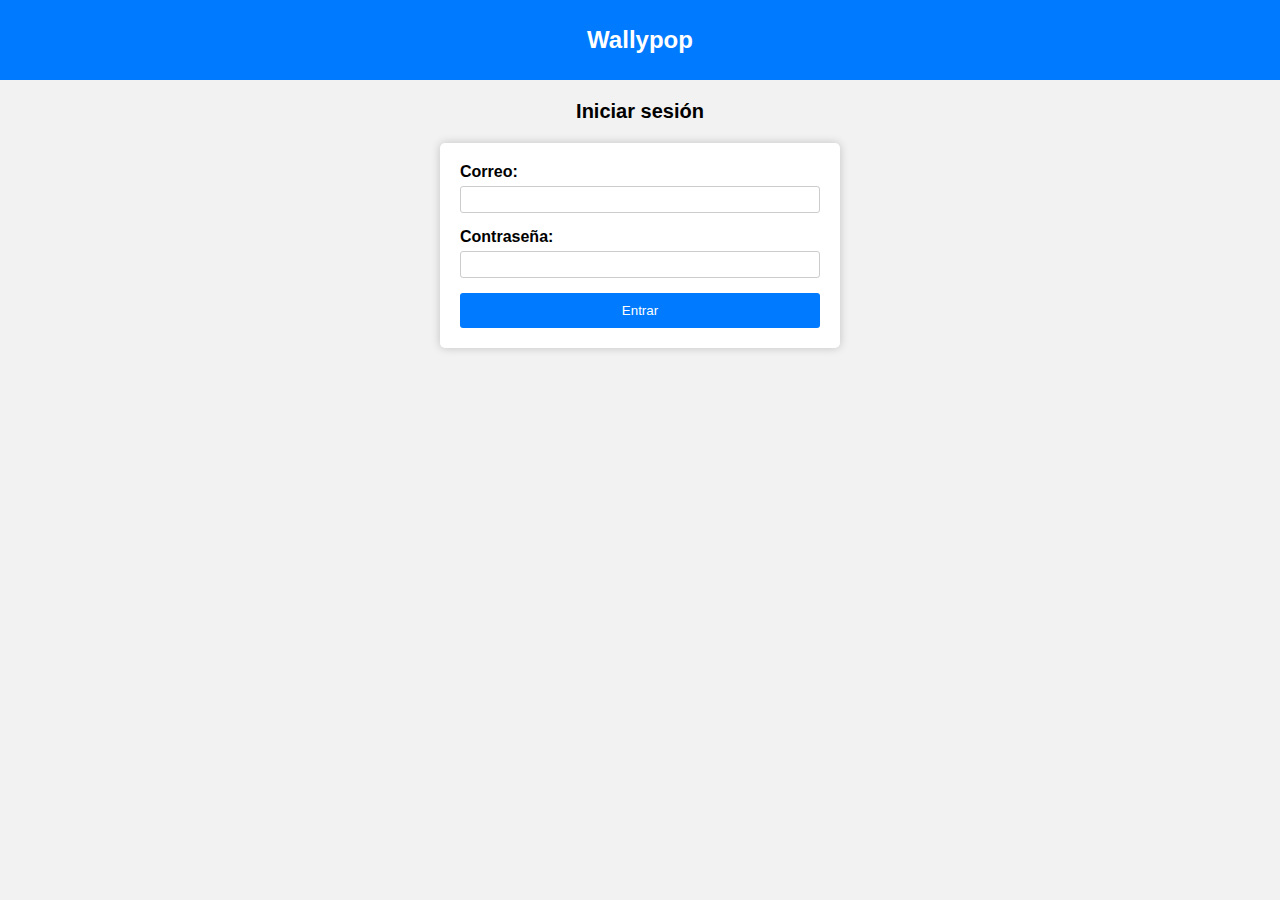
==== login.html @ fb2ea7a2 "Add login, and loader." ====
<!DOCTYPE html>
<html lang="es">
<head>
  <meta charset="UTF-8" />
  <meta name="viewport" content="width=device-width, initial-scale=1.0" />
  <link rel="stylesheet" href="./css/reset.css">
  <link rel="stylesheet" href="./css/notification.css" />
  <link rel="stylesheet" href="./css/form.css">
  <link rel="stylesheet" href="./css/loader.css">
  <title>Iniciar sesión</title>
</head>
<body>
  <header class="header">
    <h1 class="title">
      <a href="/">Wallypop</a>
    </h1>
  </header>
  <!-- Aqui cargamos las notificaciones -->
  <div id="notifications"></div>
  <!-- Aqui cargamos el loader -->
  <div id="loader"></div>
  <div class="container">
    <h2>Iniciar sesión</h2>
    <form id="login">
      <div class="form__email">
        <label for="email">Correo: </label>
        <input type="email" id="email" required name="email" />
      </div>
      <div>
        <label for="password">Contraseña: </label>
        <input type="password" id="password" required minlength="6" name="password" />
      </div>
      <button type="submit">Entrar</button>
    </form>
  </div>
  <script type="module" src="./login/index.js"></script>
</body>
</html>
---- css/notification.css ----
/* style notification succes or error */
.notification {
  color: #fff;
  font-weight: bold;
  border-radius: 8px;
  position: absolute;
  top: 10px;
  left: 40px;
  width: calc(100% - 80px);
  height: 40px;
  display: flex;
  align-items: center;
  justify-content: center;
}

.notification p {
  font-size: 2.4rem;
}

.notification.success {
  background-color: rgb(49, 211, 49);
}

.notification.error {
  background-color: rgb(240, 94, 94);
}
---- css/form.css ----
/* Estilos generales */
body {
  font-family: Arial, sans-serif;
  background-color: #f2f2f2;
  margin: 0;
  padding: 0;
}

/* Encabezado */
.header {
  width: 100%;
  height: 80px;
  text-align: center;
  background-color: #007bff;
  color: #fff;
  display: flex;
  align-items: center;
  justify-content: center;
  margin-bottom: 20px;
}

.title a {
  color: white;
  text-decoration: none;
  font-size: 2.4rem;
}

/* Formulario */
.container {
  display: flex;
  flex-direction: column;
  align-items: center;
  justify-content: center;
}

.container h2 {
  font-size: 2rem;
  margin-bottom: 20px;
}

.container form {
  background-color: #fff;
  box-shadow: 0px 0px 10px rgba(0, 0, 0, 0.2);
  border-radius: 5px;
  padding: 20px;
  width: 100%;
  max-width: 400px;
}

.container form div {
  margin-bottom: 15px;
}

label {
  font-weight: bold;
  font-size: 1.6rem;
}

input {
  width: 100%;
  padding: 5px;
  border: 1px solid #ccc;
  border-radius: 3px;
  margin-top: 5px;
}

button {
  width: 100%;
  padding: 10px;
  background-color: #007bff;
  color: #fff;
  border: none;
  border-radius: 3px;
  cursor: pointer;
}
---- css/loader.css ----
.lds-ellipsis {
  display: inline-block;
  position: relative;
  width: 80px;
  height: 80px;
}

/* Estilos del loader */
#loader.active {
  position: absolute;
  top: 0;
  left: 0;
  height: 100%;
  width: 100%;
  display: flex;
  align-items: center;
  justify-content: center;
  background-color: rgba(220, 220, 220, 0.1);
}

.lds-ellipsis div {
  position: absolute;
  top: 33px;
  width: 13px;
  height: 13px;
  border-radius: 50%;
  background: #007bff;
  animation-timing-function: cubic-bezier(0, 1, 1, 0);
}

.lds-ellipsis div:nth-child(1) {
  left: 8px;
  animation: lds-ellipsis1 0.6s infinite;
}

.lds-ellipsis div:nth-child(2) {
  left: 8px;
  animation: lds-ellipsis2 0.6s infinite;
}

.lds-ellipsis div:nth-child(3) {
  left: 32px;
  animation: lds-ellipsis2 0.6s infinite;
}

.lds-ellipsis div:nth-child(4) {
  left: 56px;
  animation: lds-ellipsis3 0.6s infinite;
}

@keyframes lds-ellipsis1 {
  0% {
    transform: scale(0);
  }

  100% {
    transform: scale(1);
  }
}

@keyframes lds-ellipsis3 {
  0% {
    transform: scale(1);
  }

  100% {
    transform: scale(0);
  }
}

@keyframes lds-ellipsis2 {
  0% {
    transform: translate(0, 0);
  }

  100% {
    transform: translate(24px, 0);
  }
}
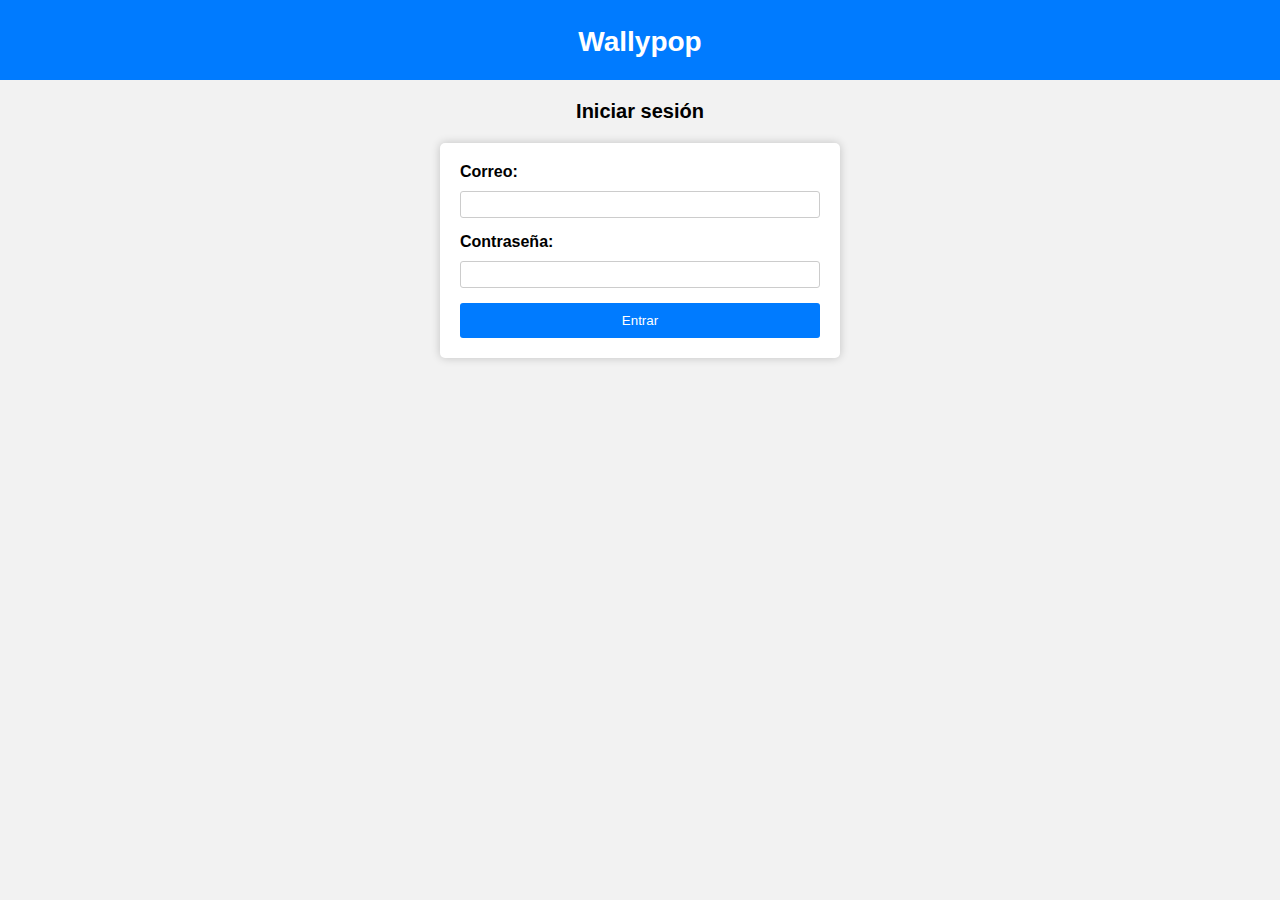
==== commit 0c82c4c6: "Add form creation producto." ====
--- a/login.html
+++ b/login.html
@@ -4,6 +4,7 @@
   <meta charset="UTF-8" />
   <meta name="viewport" content="width=device-width, initial-scale=1.0" />
   <link rel="stylesheet" href="./css/reset.css">
+  <link rel="stylesheet" href="./css/header.css">
   <link rel="stylesheet" href="./css/notification.css" />
   <link rel="stylesheet" href="./css/form.css">
   <link rel="stylesheet" href="./css/loader.css">
@@ -22,7 +23,7 @@
   <div class="container">
     <h2>Iniciar sesión</h2>
     <form id="login">
-      <div class="form__email">
+      <div>
         <label for="email">Correo: </label>
         <input type="email" id="email" required name="email" />
       </div>
--- a/css/header.css
+++ b/css/header.css
@@ -0,0 +1,18 @@
+/* Encabezado */
+.header {
+  width: 100%;
+  height: 80px;
+  text-align: center;
+  background-color: #007bff;
+  color: #fff;
+  display: flex;
+  align-items: center;
+  justify-content: center;
+  margin-bottom: 20px;
+}
+
+.title a {
+  color: white;
+  text-decoration: none;
+  font-size: 2.8rem;
+}--- a/css/form.css
+++ b/css/form.css
@@ -1,30 +1,3 @@
-/* Estilos generales */
-body {
-  font-family: Arial, sans-serif;
-  background-color: #f2f2f2;
-  margin: 0;
-  padding: 0;
-}
-
-/* Encabezado */
-.header {
-  width: 100%;
-  height: 80px;
-  text-align: center;
-  background-color: #007bff;
-  color: #fff;
-  display: flex;
-  align-items: center;
-  justify-content: center;
-  margin-bottom: 20px;
-}
-
-.title a {
-  color: white;
-  text-decoration: none;
-  font-size: 2.4rem;
-}
-
 /* Formulario */
 .container {
   display: flex;
@@ -54,6 +27,8 @@
 label {
   font-weight: bold;
   font-size: 1.6rem;
+  display: block;
+  margin-bottom: 5px;
 }
 
 input {
@@ -64,6 +39,32 @@
   margin-top: 5px;
 }
 
+select {
+  width: 100%;
+  padding: 5px;
+  border: 1px solid #ccc;
+  border-radius: 5px;
+  background-color: #fff;
+  margin-top: 5px;
+}
+
+textarea {
+  width: 100%;
+  font-family: Arial, sans-serif;
+  font-size: 1.4rem;
+  padding: 5px;
+  border: 1px solid #ccc;
+  border-radius: 3px;
+}
+
+input:focus,
+select:focus,
+textarea:focus {
+  outline: none;
+  border-color: #007bff;
+}
+
+
 button {
   width: 100%;
   padding: 10px;
